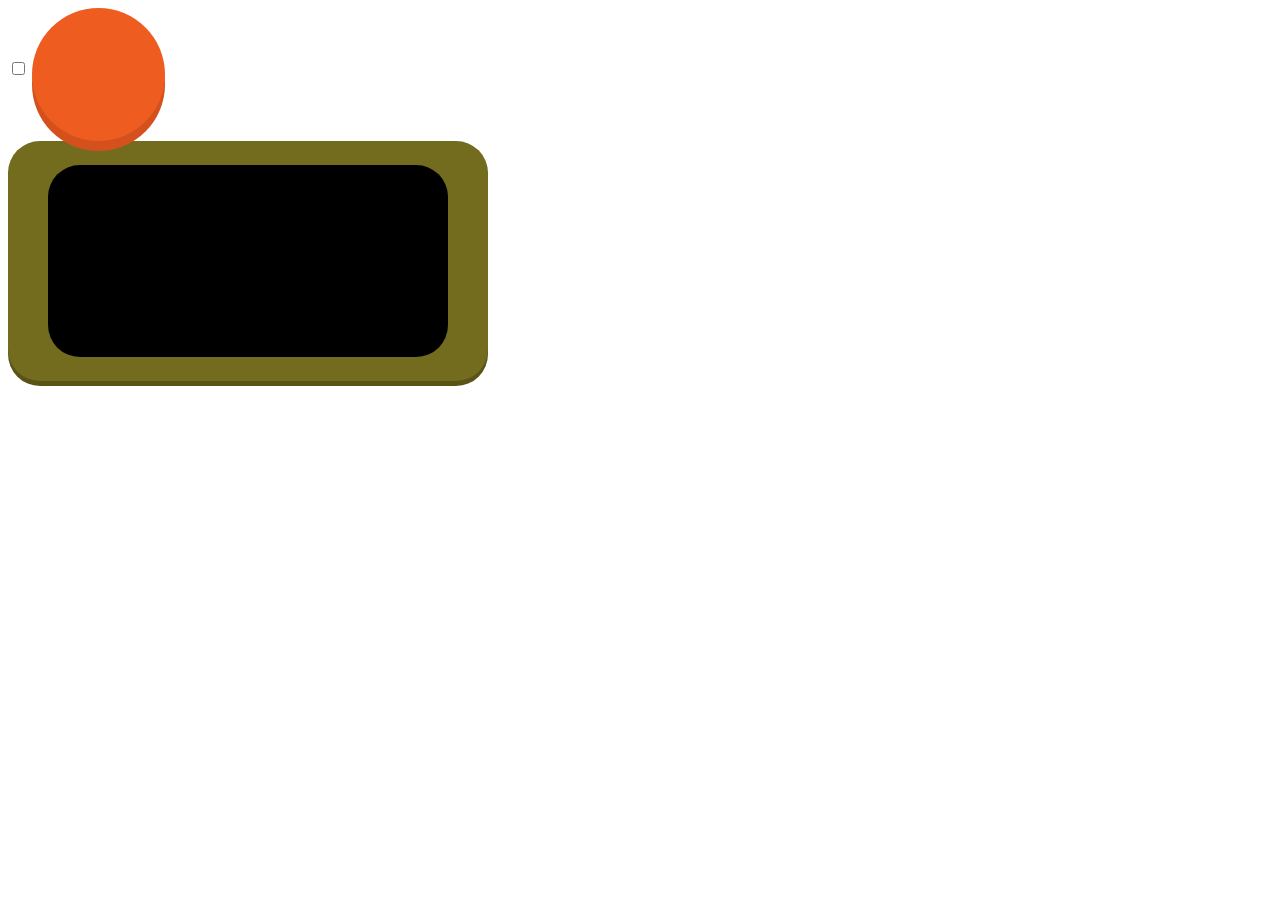
==== eindopdracht/index.html @ 5b0839d5 "display met wave" ====
<!DOCTYPE html>
<html lang="en">
<head>
    <meta charset="UTF-8">
    <meta http-equiv="X-UA-Compatible" content="IE=edge">
    <meta name="viewport" content="width=device-width, initial-scale=1.0">
    <title>Controller</title>
    <link rel="stylesheet" href="./style.css">
</head>
<body>
    <input type="checkbox" name='test' id="test">
    

    <button></button>

    <div>
        <div>
            <label for="test">kaaaaaasssssssssssssssss</label>
        </div>
    </div>
</body>
</html>
---- eindopdracht/style.css ----
/* De display */
div:first-of-type {
  width: 30em;
  height: 15em;
  border-radius: 2em;
  background-color: var(--background-color);
  box-shadow: 0 5px 0 #595317;
  display: flex;
  justify-content: center;
  align-items: center;
}

div:first-of-type div {
  width: 25em;
  height: 12em;
  background-color: black;
  box-shadow: none;
  overflow: hidden;
}

/* Golfjes */
/* Dit nog fixen dat die golft als er op wordt geklikt */
input[type="checkbox"]:checked ~ div:first-of-type div > label {
  visibility: visible;
}

div:first-of-type div > label {
  text-decoration: underline wavy #2f8772;
  font-size: 4.9em;
  color: transparent;
  /* Dan ziet de gebruiker niet dat het een tekst is of per ongeluk selecteert */
  user-select: none;
  animation: wavey 0.6s linear infinite;
  visibility: hidden;
}

@keyframes wavey {
  0% {
    transform: translateX(-7px);
  }

  100% {
    transform: translateX(-86px);
  }
}

/* Oranje knop */
button {
  background-color: var(--background-color);
  padding: 5em;
  border-radius: 50%;
  border: none;
  box-shadow: 0 10px 0 var(--box-shadow-color);
  cursor: pointer;
  position: relative;
}

button:hover {
  box-shadow: 0 12px 0 var(--box-shadow-color);
  top: -2px;
}

button:active {
  box-shadow: none;
  top: 10px;
}

/* Licht en donker thema */
@media (prefers-color-scheme: light) {
  div:first-of-type {
    --background-color: #736b1e;
  }
  button {
    --background-color: #ee5c20;
    --box-shadow-color: #d4501c;
  }
}

@media (prefers-color-scheme: dark) {
  div:first-of-type {
  }
  button {
    --background-color: #110f6f;
    --box-shadow-color: #0d0c57;
  }
}
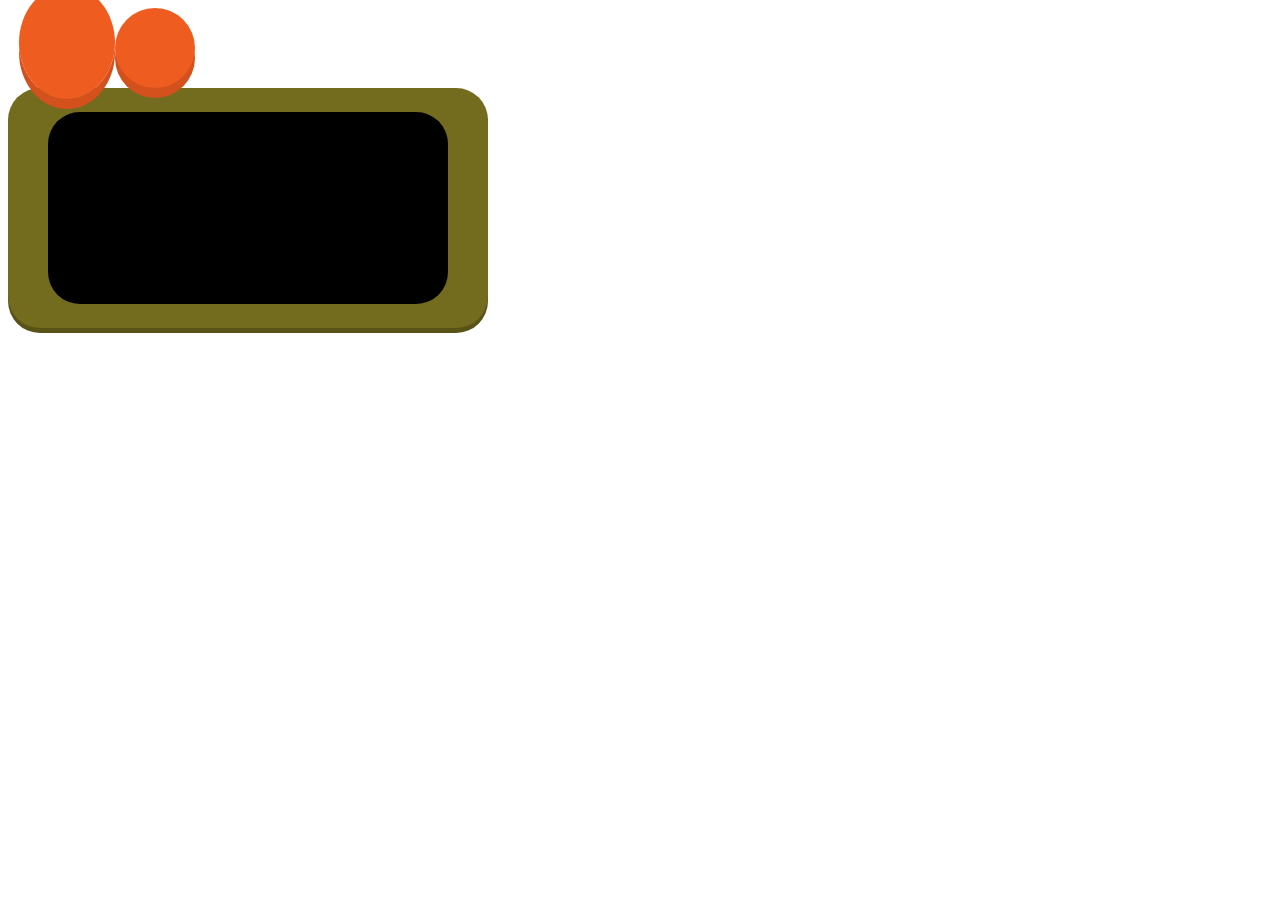
==== commit 0288839b: "Golfje werkt met knop" ====
--- a/eindopdracht/index.html
+++ b/eindopdracht/index.html
@@ -9,13 +9,13 @@
 </head>
 <body>
     <input type="checkbox" name='test' id="test">
-    
+    <label for="test"></label>
 
     <button></button>
 
     <div>
         <div>
-            <label for="test">kaaaaaasssssssssssssssss</label>
+            <p>kaaaaaasssssssssssssssss</p>
         </div>
     </div>
 </body>
--- a/eindopdracht/style.css
+++ b/eindopdracht/style.css
@@ -19,12 +19,17 @@
 }
 
 /* Golfjes */
-/* Dit nog fixen dat die golft als er op wordt geklikt */
-input[type="checkbox"]:checked ~ div:first-of-type div > label {
+input[type="checkbox"] {
+  /* Opacity naar 0 zodat je nog wel met tab er doorheen kan. */
+  opacity: 0;
+  width: 0;
+}
+
+input[type="checkbox"]:checked ~ div:first-of-type div > p {
   visibility: visible;
 }
 
-div:first-of-type div > label {
+div:first-of-type div > p {
   text-decoration: underline wavy #2f8772;
   font-size: 4.9em;
   color: transparent;
@@ -45,9 +50,10 @@
 }
 
 /* Oranje knop */
-button {
+button,
+label {
   background-color: var(--background-color);
-  padding: 5em;
+  padding: 3em;
   border-radius: 50%;
   border: none;
   box-shadow: 0 10px 0 var(--box-shadow-color);
@@ -55,12 +61,14 @@
   position: relative;
 }
 
-button:hover {
+button:hover,
+label:hover {
   box-shadow: 0 12px 0 var(--box-shadow-color);
   top: -2px;
 }
 
-button:active {
+button:active,
+label:active {
   box-shadow: none;
   top: 10px;
 }
@@ -70,7 +78,8 @@
   div:first-of-type {
     --background-color: #736b1e;
   }
-  button {
+  button,
+  label {
     --background-color: #ee5c20;
     --box-shadow-color: #d4501c;
   }
@@ -79,7 +88,8 @@
 @media (prefers-color-scheme: dark) {
   div:first-of-type {
   }
-  button {
+  button,
+  label {
     --background-color: #110f6f;
     --box-shadow-color: #0d0c57;
   }
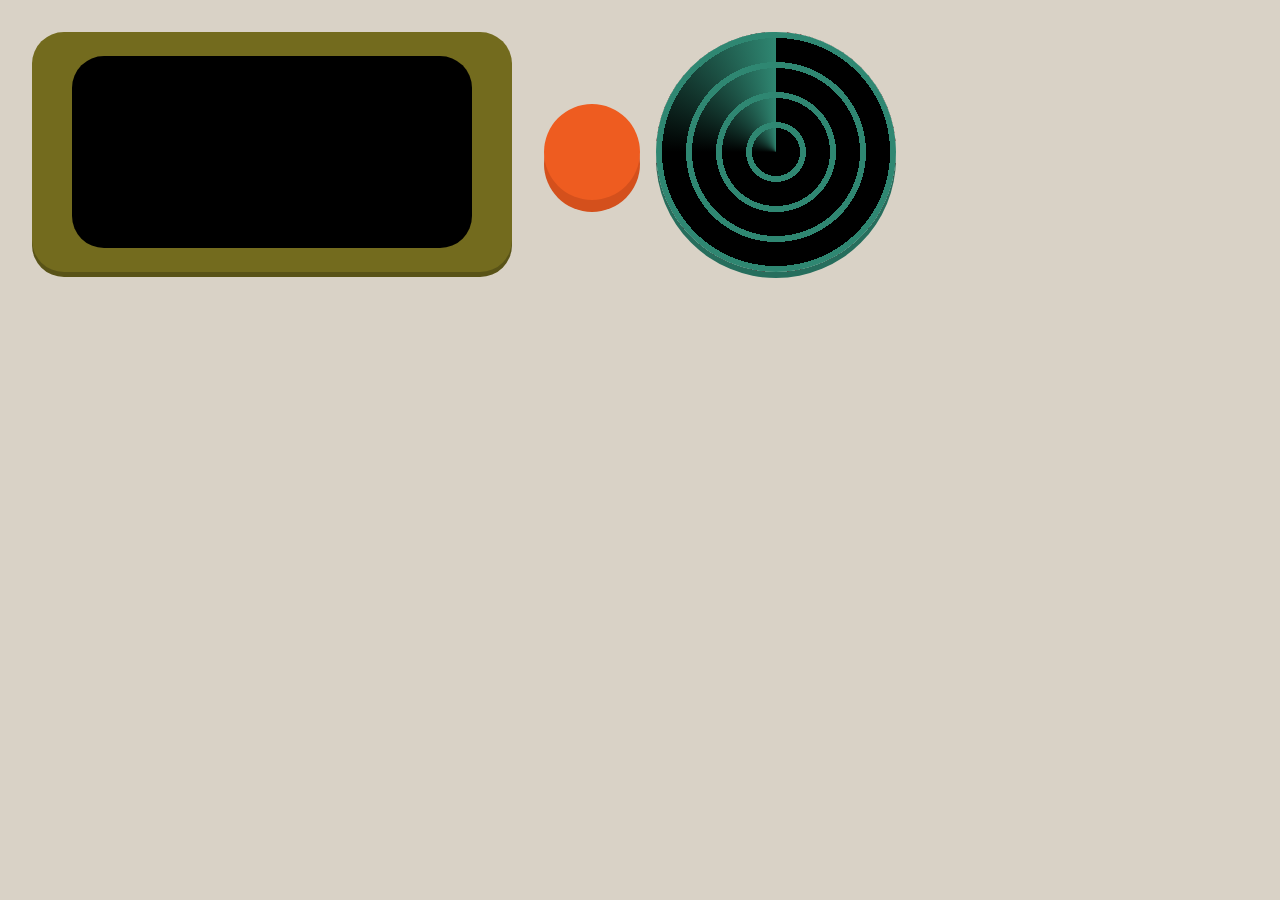
==== commit 328fc318: "sonar met animatie" ====
--- a/eindopdracht/index.html
+++ b/eindopdracht/index.html
@@ -6,17 +6,26 @@
     <meta name="viewport" content="width=device-width, initial-scale=1.0">
     <title>Controller</title>
     <link rel="stylesheet" href="./style.css">
+    <link rel="preconnect" href="https://fonts.googleapis.com">
+    <link rel="preconnect" href="https://fonts.gstatic.com" crossorigin>
+    <link href="https://fonts.googleapis.com/css2?family=Dosis:wght@600&display=swap" rel="stylesheet">
 </head>
 <body>
-    <input type="checkbox" name='test' id="test">
-    <label for="test"></label>
-
-    <button></button>
-
+    <!-- <header><h1>CSS to the Rescue</h1></header> -->
+    <input type="checkbox" name='oranje-knop' id="oranje-knop">
+    <input type="checkbox" id="lever-1">
+    <input type="checkbox" id="lever-2">
     <div>
         <div>
             <p>kaaaaaasssssssssssssssss</p>
         </div>
     </div>
+    <label for="oranje-knop"></label>
+    <div></div>
+    <!-- <label for="lever-1"></label>
+    <label for="lever-2"></label> -->
+    <!-- <input type="range"> -->
+
+    <script src="./script.js"></script>
 </body>
 </html>
--- a/eindopdracht/style.css
+++ b/eindopdracht/style.css
@@ -1,3 +1,17 @@
+* {
+  box-sizing: border-box;
+  padding: 0;
+  margin: 0;
+  font-family: "Dosis", sans-serif;
+}
+
+body {
+  background-color: #d9d2c6;
+  display: flex;
+  align-items: center;
+  flex-wrap: wrap;
+}
+
 /* De display */
 div:first-of-type {
   width: 30em;
@@ -8,6 +22,7 @@
   display: flex;
   justify-content: center;
   align-items: center;
+  margin: 2em;
 }
 
 div:first-of-type div {
@@ -31,12 +46,14 @@
 
 div:first-of-type div > p {
   text-decoration: underline wavy #2f8772;
+  text-decoration-skip-ink: none;
   font-size: 4.9em;
   color: transparent;
   /* Dan ziet de gebruiker niet dat het een tekst is of per ongeluk selecteert */
   user-select: none;
   animation: wavey 0.6s linear infinite;
   visibility: hidden;
+  align-self: normal;
 }
 
 @keyframes wavey {
@@ -50,27 +67,82 @@
 }
 
 /* Oranje knop */
-button,
 label {
   background-color: var(--background-color);
   padding: 3em;
   border-radius: 50%;
   border: none;
-  box-shadow: 0 10px 0 var(--box-shadow-color);
+  box-shadow: 0 12px 0 var(--box-shadow-color);
   cursor: pointer;
   position: relative;
 }
 
-button:hover,
 label:hover {
-  box-shadow: 0 12px 0 var(--box-shadow-color);
+  box-shadow: 0 0.9em 0 var(--box-shadow-color);
   top: -2px;
 }
 
-button:active,
 label:active {
   box-shadow: none;
-  top: 10px;
+  top: 12px;
+}
+
+/* Sonar */
+body > div:nth-of-type(2) {
+  background: repeating-radial-gradient(
+    circle,
+    #000000,
+    #000000 24px,
+    #2f8772 0,
+    #2f8772 30px
+  );
+  /* background-size: 2px 50%, 100% 2px, 100% 100%;
+  background-repeat: no-repeat; */
+  width: 15em;
+  height: 15em;
+  border-radius: 50%;
+  box-shadow: 0 6px #266e5d;
+  margin: 0 1em;
+  position: relative;
+}
+
+body > div:nth-of-type(2)::after {
+  content: "";
+  position: absolute;
+  width: 100%;
+  height: 100%;
+  background-image: conic-gradient(transparent 270deg, #2f8772);
+  border-radius: inherit;
+  animation: sonar 5s infinite linear;
+}
+
+@keyframes sonar {
+  from {
+    transform: rotate(0deg);
+  }
+  to {
+    transform: rotate(360deg);
+  }
+}
+
+/* Range slider */
+input[type="range"] {
+  appearance: none;
+  background-color: #694c41;
+  padding: 1em;
+  width: 15em;
+  border: 1em solid #2f8772;
+  border-radius: 1em;
+}
+
+input[type="range"]::-webkit-slider-thumb {
+  -webkit-appearance: none;
+  border: 1px solid #bf1b1b;
+  background-color: #bf1b1b;
+  box-shadow: 0 2px #a61717;
+  margin-top: 1em;
+  height: 1em;
+  width: 1em;
 }
 
 /* Licht en donker thema */
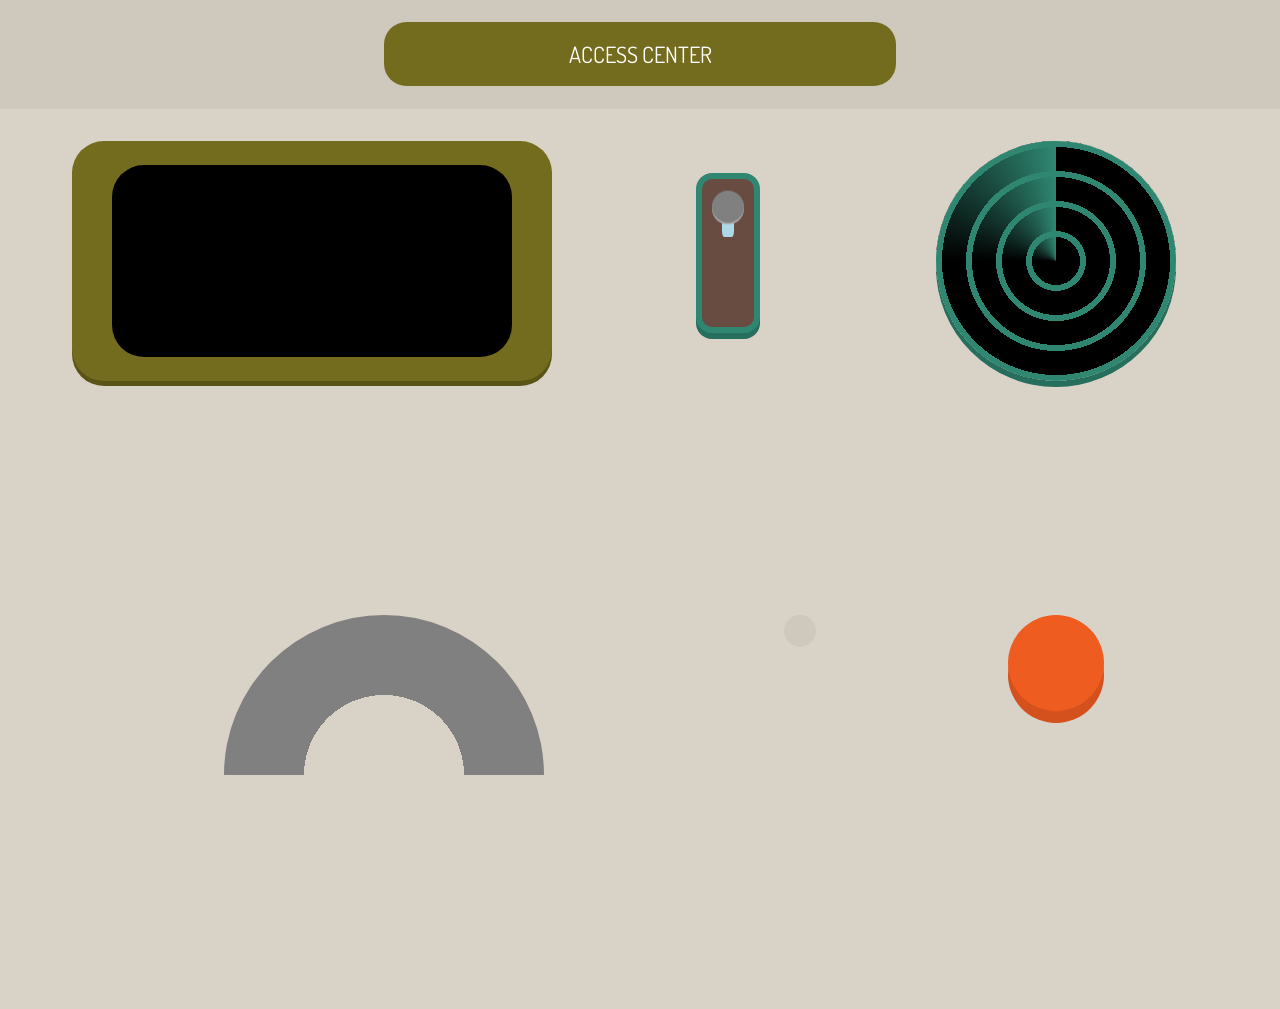
==== commit 48ab1eb8: "Laser en Gauge" ====
--- a/eindopdracht/index.html
+++ b/eindopdracht/index.html
@@ -8,24 +8,37 @@
     <link rel="stylesheet" href="./style.css">
     <link rel="preconnect" href="https://fonts.googleapis.com">
     <link rel="preconnect" href="https://fonts.gstatic.com" crossorigin>
-    <link href="https://fonts.googleapis.com/css2?family=Dosis:wght@600&display=swap" rel="stylesheet">
+    <link href="https://fonts.googleapis.com/css2?family=Dosis:wght@500&display=swap" rel="stylesheet">
 </head>
 <body>
-    <!-- <header><h1>CSS to the Rescue</h1></header> -->
     <input type="checkbox" name='oranje-knop' id="oranje-knop">
     <input type="checkbox" id="lever-1">
     <input type="checkbox" id="lever-2">
-    <div>
+
+    <header>
+        <input type="text" placeholder="Access Center"> 
+    </header>
+
+    <main>
+    <!-- Div voor de display -->
         <div>
-            <p>kaaaaaasssssssssssssssss</p>
+            <div>
+                <p>kaaaaaasssssssssssssssss</p>
+            </div>
         </div>
-    </div>
-    <label for="oranje-knop"></label>
-    <div></div>
-    <!-- <label for="lever-1"></label>
-    <label for="lever-2"></label> -->
-    <!-- <input type="range"> -->
 
+        <label for="lever-1"></label>
+
+        <!-- Div voor de sonar -->
+        <div></div>
+
+        <!-- Div voor de laser -->
+        <div></div>
+
+        <!-- Div voor de danger meter -->
+        <div></div>
+        <label for="oranje-knop"></label>
+    </main>
     <script src="./script.js"></script>
 </body>
 </html>
--- a/eindopdracht/style.css
+++ b/eindopdracht/style.css
@@ -5,14 +5,69 @@
   font-family: "Dosis", sans-serif;
 }
 
+:root {
+  --danger-rotation: 180deg;
+}
+
 body {
+  overflow: hidden;
+}
+
+/********************/
+/* INPUT ACCESS CENTER */
+/********************/
+
+header {
+  background-color: #cfc8bc;
+  display: flex;
+  justify-content: center;
+  margin-top: -1.25em;
+}
+
+header input[type="text"] {
+  padding: 0.8em;
+  margin: 1em;
+  background-color: #736b1e;
+  width: 40%;
+  border: none;
+  color: white;
+  border-radius: 1em;
+  font-size: 1.4em;
+  text-align: center;
+  text-transform: uppercase;
+}
+
+header input[type="text"]::placeholder {
+  color: white;
+  text-align: center;
+}
+
+header input[type="text"]:focus {
+  outline: none;
+}
+
+header input[type="text"]:hover {
+  cursor: pointer;
+}
+
+/********************/
+/* MAIN */
+/********************/
+
+main {
   background-color: #d9d2c6;
   display: flex;
-  align-items: center;
+  align-items: start;
   flex-wrap: wrap;
-}
-
-/* De display */
+  justify-content: space-around;
+
+  height: 100vh;
+}
+
+/********************/
+/* DISPLAY */
+/********************/
+
 div:first-of-type {
   width: 30em;
   height: 15em;
@@ -33,18 +88,21 @@
   overflow: hidden;
 }
 
+main div:first-of-type div > p {
+  transition: 1s;
+}
+
 /* Golfjes */
 input[type="checkbox"] {
-  /* Opacity naar 0 zodat je nog wel met tab er doorheen kan. */
-  opacity: 0;
   width: 0;
 }
 
-input[type="checkbox"]:checked ~ div:first-of-type div > p {
-  visibility: visible;
-}
-
-div:first-of-type div > p {
+input[id="lever-1"]:checked ~ main div:first-of-type div > p {
+  opacity: 1;
+  transition: 3s;
+}
+
+main div:first-of-type div > p {
   text-decoration: underline wavy #2f8772;
   text-decoration-skip-ink: none;
   font-size: 4.9em;
@@ -52,7 +110,7 @@
   /* Dan ziet de gebruiker niet dat het een tekst is of per ongeluk selecteert */
   user-select: none;
   animation: wavey 0.6s linear infinite;
-  visibility: hidden;
+  opacity: 0;
   align-self: normal;
 }
 
@@ -66,29 +124,11 @@
   }
 }
 
-/* Oranje knop */
-label {
-  background-color: var(--background-color);
-  padding: 3em;
-  border-radius: 50%;
-  border: none;
-  box-shadow: 0 12px 0 var(--box-shadow-color);
-  cursor: pointer;
-  position: relative;
-}
-
-label:hover {
-  box-shadow: 0 0.9em 0 var(--box-shadow-color);
-  top: -2px;
-}
-
-label:active {
-  box-shadow: none;
-  top: 12px;
-}
-
-/* Sonar */
-body > div:nth-of-type(2) {
+/********************/
+/* SONAR */
+/********************/
+
+main > div:nth-of-type(2) {
   background: repeating-radial-gradient(
     circle,
     #000000,
@@ -99,14 +139,14 @@
   /* background-size: 2px 50%, 100% 2px, 100% 100%;
   background-repeat: no-repeat; */
   width: 15em;
-  height: 15em;
+  aspect-ratio: 1/1;
   border-radius: 50%;
   box-shadow: 0 6px #266e5d;
-  margin: 0 1em;
+  margin: 2em 4em;
   position: relative;
 }
 
-body > div:nth-of-type(2)::after {
+main > div:nth-of-type(2)::after {
   content: "";
   position: absolute;
   width: 100%;
@@ -125,7 +165,207 @@
   }
 }
 
-/* Range slider */
+/********************/
+/* HENDEL */
+/********************/
+
+/* Hendel achtergrond */
+label[for="lever-1"] {
+  margin: 4em 2em;
+  background-color: #694c41;
+  border: 0.4em solid #2f8772;
+  box-shadow: 0 6px #266e5d;
+  border-radius: 1em;
+  height: 10em;
+  width: 4em;
+
+  display: flex;
+  align-items: center;
+  justify-content: center;
+
+  transform-style: preserve-3d;
+  perspective: 20em;
+
+  cursor: pointer;
+}
+
+/* Bolletje */
+label[for="lever-1"]::after {
+  content: "";
+  position: absolute;
+  height: 2em;
+  width: 2em;
+  border-radius: 50%;
+  background-color: grey;
+  box-shadow: 0 2px darkgrey;
+  display: block;
+  transform: rotateX(90deg) translatez(2.9em) rotateX(-90deg);
+}
+
+input[id="lever-1"]:checked ~ main label[for="lever-1"]::after {
+  animation: bolletje 2s ease-in-out forwards;
+}
+
+@keyframes bolletje {
+  0% {
+    transform: rotateX(90deg) translatez(2.9em) rotateX(-90deg);
+  }
+  100% {
+    transform: rotateX(-90deg) translatez(2.9em) rotateX(90deg);
+  }
+}
+
+/* Steeltje */
+label[for="lever-1"]::before {
+  content: "";
+  position: absolute;
+  bottom: calc(50% + 1em);
+  display: block;
+  height: 1.9em;
+  width: 0.7em;
+  border-radius: 0 0 20% 20%;
+  background-color: lightblue;
+
+  transform-origin: center calc(100% + 1em);
+}
+
+input[id="lever-1"]:checked ~ main label[for="lever-1"]::before {
+  animation: steeltje 2s ease-in-out forwards;
+}
+
+@keyframes steeltje {
+  0% {
+    transform: rotateX(0deg);
+  }
+  100% {
+    transform: rotateX(-180deg);
+  }
+}
+
+/********************/
+/* DANGER METER */
+/********************/
+
+/* Danger meter */
+main > div:nth-of-type(3) {
+  position: relative;
+  width: 20em;
+  aspect-ratio: 2/1;
+  margin: 0 3em 2em 3em;
+
+  background-image: radial-gradient(
+    farthest-side circle at center bottom,
+    #f000 50%,
+    grey 50%
+  );
+
+  border-radius: 50% / 100% 100% 0 0;
+
+  /* Overflow:hidden zodat de vulling niet overlapt */
+  overflow: hidden;
+}
+
+main > div:nth-of-type(3)::after {
+  content: "";
+  position: absolute;
+  bottom: 0;
+  width: 100%;
+  height: 100%;
+
+  background-image: radial-gradient(
+    farthest-side circle at center bottom,
+    #fff0 50%,
+    #bf1b1b 50%
+  );
+
+  border-radius: 50% / 100% 100% 0 0;
+
+  transform: rotate(var(--danger-rotation));
+  transform-origin: bottom;
+
+  transition: 2s;
+}
+
+main > div:nth-of-type(3):hover::after {
+  --danger-rotation: 360deg;
+}
+
+/********************/
+/* DANGER METER */
+/********************/
+
+main > div:nth-of-type(4) {
+  width: 2em;
+  aspect-ratio: 1/1;
+  position: relative;
+  border-radius: 50%;
+  background-color: #cfc8bc;
+  transform: rotate(187deg);
+  transform-origin: center;
+
+  display: flex;
+  align-items: center;
+  margin: 0 -10em;
+}
+
+input[id="oranje-knop"]:checked ~ main > div:nth-of-type(4) {
+  animation: shadow 1s forwards;
+}
+
+@keyframes shadow {
+  from {
+    box-shadow: inset 0 0 #d8cebc;
+  }
+  to {
+    box-shadow: inset -9px 0px #d8cebc;
+  }
+}
+
+main > div:nth-of-type(4)::before {
+  content: "";
+  height: 0.4em;
+  width: 0em;
+  position: absolute;
+  border-radius: 1em;
+  background: linear-gradient(#bf1b1b 30%, white, #bf1b1b);
+  transition: 1s;
+}
+
+input[id="oranje-knop"]:checked ~ main > div:nth-of-type(4)::before {
+  width: 70em;
+  transition: 1s;
+  transition-delay: 0.7s;
+}
+
+/********************/
+/* ORANJE KNOP */
+/********************/
+
+label[for="oranje-knop"] {
+  background-color: var(--background-color);
+  padding: 3em;
+  border-radius: 50%;
+  border: none;
+  box-shadow: 0 12px 0 var(--box-shadow-color);
+  cursor: pointer;
+  /* relative zodat die states goed werken */
+  position: relative;
+}
+
+label[for="oranje-knop"]:hover {
+  box-shadow: 0 0.9em 0 var(--box-shadow-color);
+  top: -2px;
+}
+
+label[for="oranje-knop"]:active {
+  box-shadow: none;
+  top: 12px;
+}
+
+/********************/
+/* SLIDER */
+/********************/
+
 input[type="range"] {
   appearance: none;
   background-color: #694c41;
